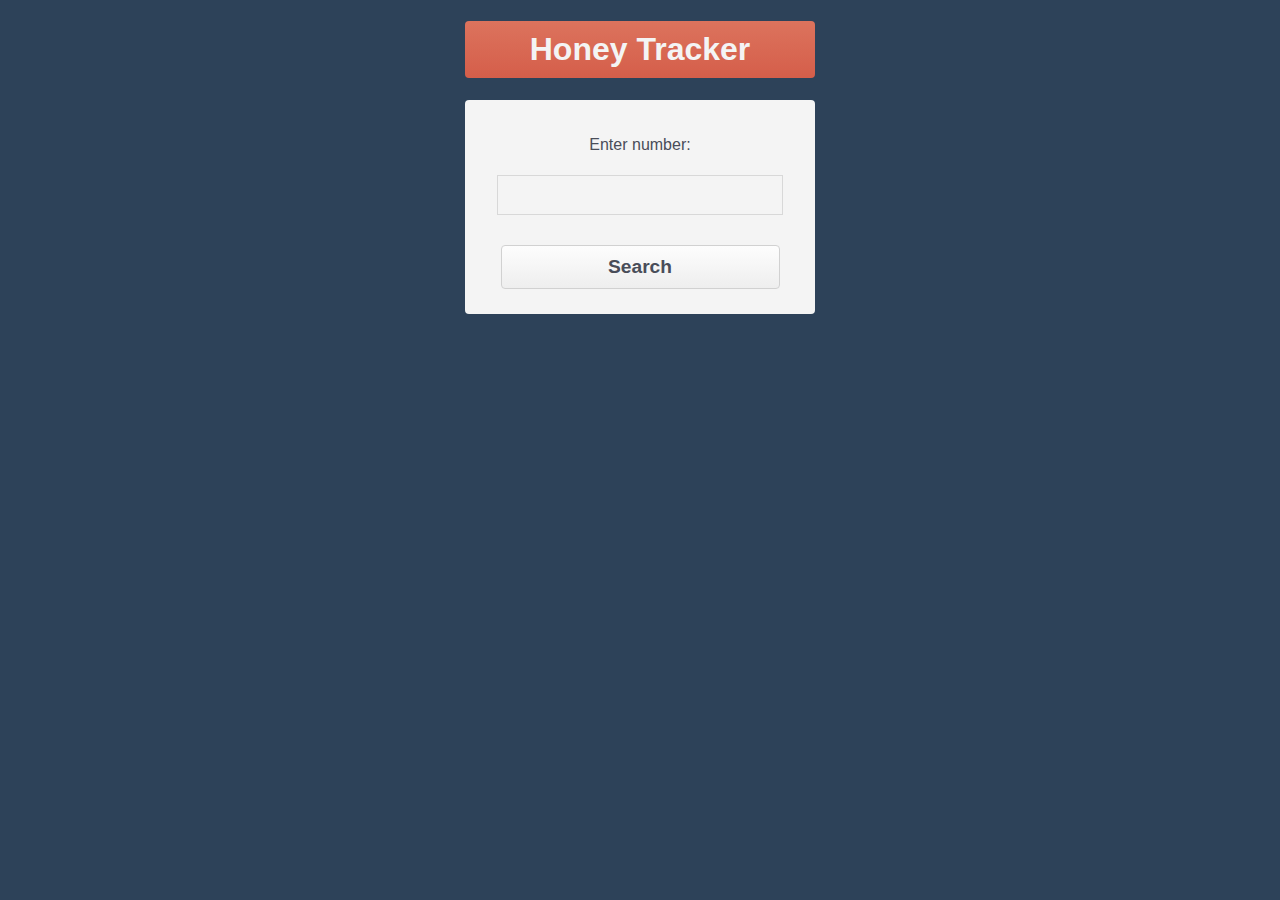
==== search.html @ 849be1ee "Move position of script link" ====
<!--
 - Name        : search.html
 - Author      : Isaac Vander Sluis
 - Description : Page for searching Honey Tracker XML database. index.html directs here
 -->

<!DOCTYPE html>
<html lang="en">
  <head>
    <meta charset="UTF-8">
    <meta name="viewport" content="width=device-width, initial-scale=1.0">
    <meta http-equiv="X-UA-Compatible" content="ie=edge">
    <title>Honey Tracker | Search</title>
    <link rel="stylesheet" href="style.css">
    <script src="https://code.jquery.com/jquery-1.12.4.min.js" integrity="sha256-ZosEbRLbNQzLpnKIkEdrPv7lOy9C27hHQ+Xp8a4MxAQ=" crossorigin="anonymous"></script>
  </head>
  <body>
    <section class="content">
      <form>
        <h1>Honey Tracker</h1>
        <section class="form">
          <p>Enter number:</p>
          <input id="searchbox" type="number" name="number" class="textbox">
          <input id="searchbutton" type="button" onclick="" value="Search">
        </section>
      </form>
      <div id="result" />
      <div id="table" />
    </section>
    <script src="script.js"></script>
    <script>
      $(document).ready(function(){
        var xml;
        var searchvalue;
        // When user clicks login button (#log), 
        $('#searchbutton').click(function(){
          searchvalue = document.getElementById('searchbox').value;
          console.log(searchvalue);
          // Opens pots.xml
          $.get('pots.xml', null, function (data, textStatus) {
            xml=data;
            console.log(xml)
            $(xml).find('lots').find('lot').each( function(){
              var item = $(this);
              console.log(item.find('number'));
              if(item.find('number').text()==$('#searchbox').val()) {
                console.log('Found it');
                node = document.createElement("p");
                textnode = document.createTextNode(item.find('farm').text());
                node.appendChild(textnode);
                document.getElementById("result").appendChild(node);
              } else {
                displayResult();
              }
            });
          });
        });
      });
    </script>
  </body>
</html>
---- style.css ----
body {
  font-family: sans-serif;
  margin: 0;
  padding: 0;
  background: #2d4259;
  color: #f4f4f4;
}

.content {
  margin: 0 auto;
  width: 350px;
  text-align: center;
}

h1 {
  padding: 10px;
  background: #d55efa;
  background-image: linear-gradient(#DC735D, #D55E4A);
  color: inherit;
  border-radius: 4px;
}

.form {
  padding: 20px;
  background: #f4f4f4;
  color: inherit;
  border-radius: 4px;
}

.inline-radio {
  background: #6fb447;
  background-image: linear-gradient(#5ca038, #7cbd51);
  width: 90%;
  margin: 5px auto 15px auto;
  color: inherit;
  display: flex;
  align-items: center;
  justify-content: space-around;
  border-radius: 4px;
  height: 45px;
}

input {
  width: 90%;
  margin: 0 auto;
  background: #f4f4f4;
  color: #494d59;
}

input.textbox {
  font-size: 1em;
  border-top: none;
  border-right: none;
  border-left: none;
  border-bottom: 1px solid #d8d8d8;
  margin: 5px;
  padding: 10px 0;
  padding-left: 5px;
}

::placeholder { /* Chrome, Firefox, Opera, Safari 10.1+ */
  color: #acaaaa;
  background: #f4f4f4;
  opacity: 1; /* Firefox */
}

:-ms-input-placeholder { /* Internet Explorer 10-11 */
  color: #acaaaa;
  background: #f4f4f4;
}

::-ms-input-placeholder { /* Microsoft Edge */
  color: #acaaaa;
  background: #f4f4f4;
}

input[type=button] {
  font-size: 1.2em;
  font-weight: bold;
  border: 1px solid #d1d1d1;
  background: #fdfdfd;
  background-image: linear-gradient(#fdfdfd, #eeeeee);
  color: #494d59;
  border-radius: 4px;
  padding: 10px;
  margin-top: 25px;
  margin-bottom: 5px;
}

input.textbox[name=number] {
  border: 1px solid #d8d8d8;
}

p {
  color: #494d59;
}
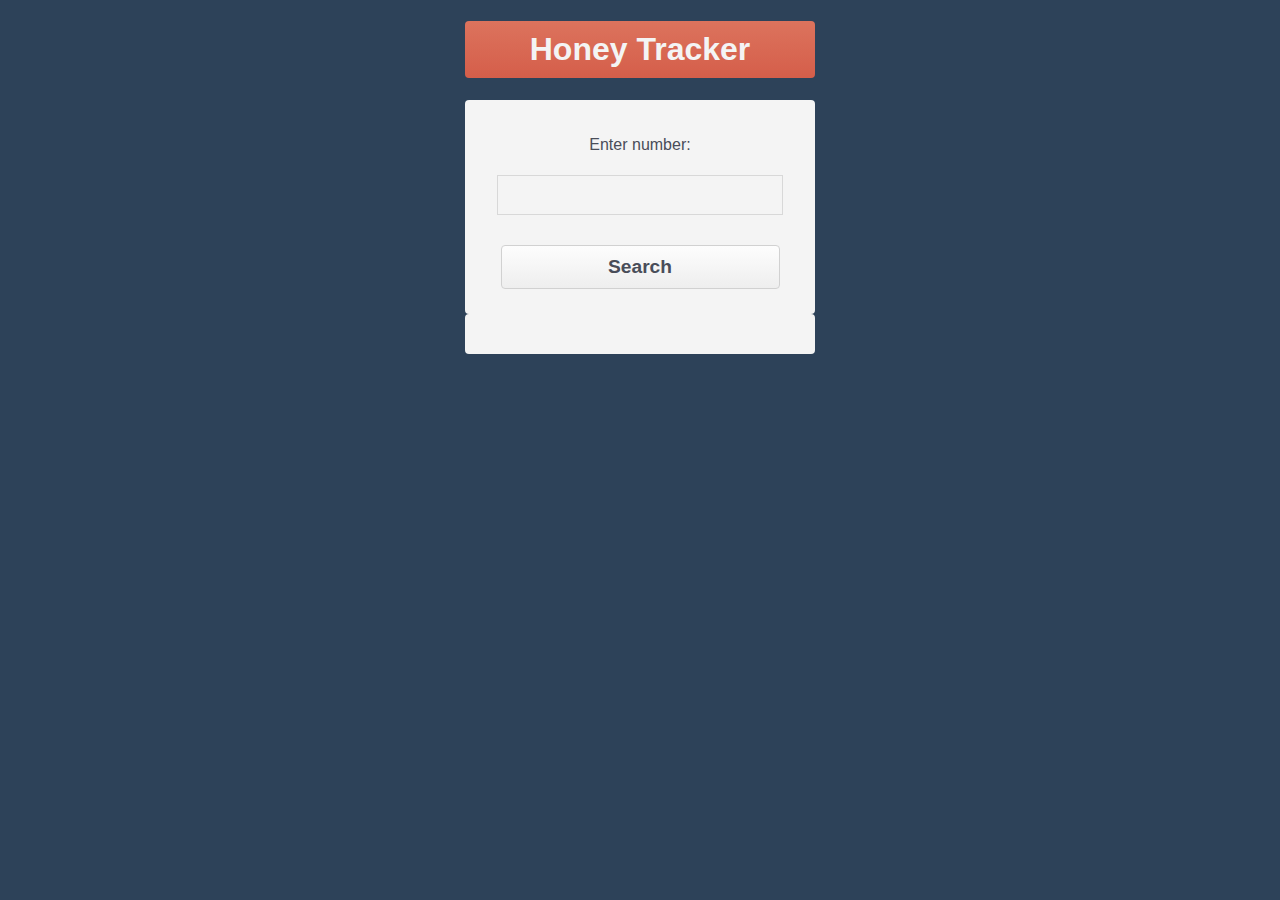
==== commit 13abcc35: "Fixed reset bug" ====
--- a/search.html
+++ b/search.html
@@ -24,35 +24,43 @@
           <input id="searchbutton" type="button" onclick="" value="Search">
         </section>
       </form>
-      <div id="result" />
-      <div id="table" />
+      <div id="result"></div>
+      <div id="table"></div>
     </section>
     <script src="script.js"></script>
     <script>
       $(document).ready(function(){
         var xml;
-        var searchvalue;
+        var attributes = ['Number', 'Quantity', 'Farm', 'Importer', 'Packer',
+                          'Honey Type', 'Hive Number', 'Quality Control', 'Weight'];
         // When user clicks login button (#log), 
         $('#searchbutton').click(function(){
-          searchvalue = document.getElementById('searchbox').value;
-          console.log(searchvalue);
           // Opens pots.xml
           $.get('pots.xml', null, function (data, textStatus) {
+            var found = false;
             xml=data;
-            console.log(xml)
+            var values = [];
             $(xml).find('lots').find('lot').each( function(){
               var item = $(this);
-              console.log(item.find('number'));
-              if(item.find('number').text()==$('#searchbox').val()) {
-                console.log('Found it');
-                node = document.createElement("p");
-                textnode = document.createTextNode(item.find('farm').text());
-                node.appendChild(textnode);
-                document.getElementById("result").appendChild(node);
-              } else {
-                displayResult();
+              if (item.find('number').text()==$('#searchbox').val()) {
+                found = true;
+                item.children().each( function(){
+                  values.push($(this).text());
+                });
+                var html = `<table>`;
+                for (i = 0;i < attributes.length; i++) {
+                  html += `<tr><th>${attributes[i]}:</th><td>${values[i]}</td></tr>`;
+                }
+                html += `</table>`;
+                // node = document.createElement("p");
+                // textnode = document.createTextNode(item.find('farm').text());
+                // node.appendChild(textnode);
+                $('#result').append(html);
               }
             });
+            if (found == false) {
+              displayResult();
+            }
           });
         });
       });
--- a/style.css
+++ b/style.css
@@ -93,4 +93,17 @@
 
 p {
   color: #494d59;
+}
+
+#result {
+  padding: 20px;
+  background: #f4f4f4;
+  color: inherit;
+  border-radius: 4px;
+}
+
+table {
+  color: #000000;
+  align-content: left;
+  border: 1px solid #000000;
 }